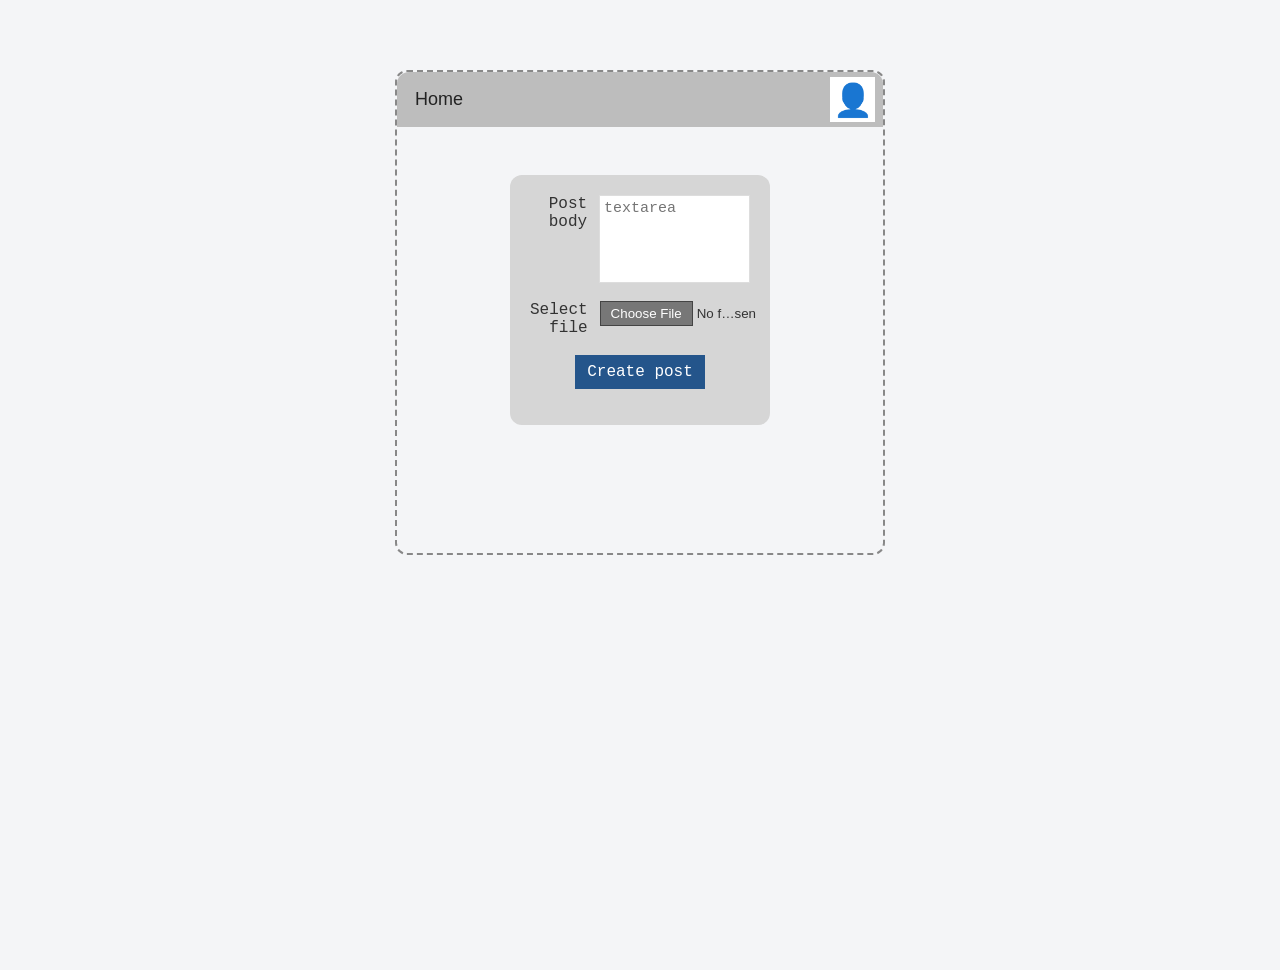
==== addPost.html @ d1912b8b "muutsin nõuetele vastavamaks" ====
<!DOCTYPE html>
<html lang="et">
<head>
  <meta charset="UTF-8">
  <meta name="viewport" content="width=device-width, initial-scale=1.0">
  <title>Add post - addPost.html</title>

  <style>
    * {
      box-sizing: border-box;
      margin: 0;
      padding: 0;
    }

    body {
      font-family: Arial, sans-serif;
      background-color: #f4f5f7;
      color: #333;
      min-height: 100vh;
    }

    .container {
      width: 490px;
      height: 485px;
      margin: 70px auto 0;
      border: 2px dashed #888;
      border-radius: 12px;
    }

    header {
      height: 55px;
      background-color: #bdbdbd;
      border-radius: 12px 12px 0 0;

      display: flex;
      align-items: center;
      justify-content: space-between;

      padding-left: 18px;
    }

    header a {
      text-decoration: none;
      color: #222;
      font-size: 18px;
      font-weight: 500;
    }

    .user-avatar {
      width: 45px;
      height: 45px;
      margin-right: 8px;

      background-color: white;
      color: #aaa;

      display: flex;
      justify-content: center;
      align-items: center;

      font-size: 32px;
    }

    main {
      display: flex;
      justify-content: center;
    }

    .post-form {
      width: 260px;
      height: 250px;
      margin-top: 48px;

      background-color: #d6d6d6;
      border-radius: 12px;

      padding: 20px;

      display: flex;
      flex-direction: column;
      gap: 18px;
    }

    .form-row {
      display: flex;
      align-items: flex-start;
      gap: 12px;
    }

    label {
      width: 60px;
      text-align: right;
      font-family: monospace;
      font-size: 16px;
    }

    textarea {
      width: 158px;
      height: 88px;
      resize: none;
      border: 1px solid #ddd;
      font-size: 15px;
      padding: 4px;
    }

    input[type="file"] {
      width: 160px;
    }

    input[type="file"]::file-selector-button {
      background-color: #777;
      color: white;
      border: 1px solid #444;
      padding: 4px 10px;
      cursor: pointer;
    }

    .create-button {
      align-self: center;

      background-color: #24558b;
      color: white;

      border: none;
      padding: 8px 12px;

      font-family: monospace;
      font-size: 16px;

      cursor: pointer;
    }

    .create-button:hover {
      background-color: #1c4470;
    }

    /* Telefonivaade */
    @media (max-width: 600px) {
      .container {
        width: 95%;
        height: auto;
        min-height: 450px;
        margin: 20px auto;
      }

      .post-form {
        width: 90%;
      }
    }
  </style>
</head>

<body>

  <div class="container">

    <header>

      <nav>
        <a href="index.html">Home</a>
      </nav>

      <a href="login.html" class="user-avatar">
        👤
      </a>

    </header>

    <main>

      <form class="post-form">

        <div class="form-row">
          <label for="postBody">
            Post<br>body
          </label>

          <textarea
            id="postBody"
            name="postBody"
            placeholder="textarea"
          ></textarea>
        </div>

        <div class="form-row">
          <label for="file">
            Select<br>file
          </label>

          <input
            type="file"
            id="file"
            name="file"
          >
        </div>

        <button
          class="create-button"
          type="submit"
        >
          Create post
        </button>

      </form>

    </main>

  </div>

</body>
</html>
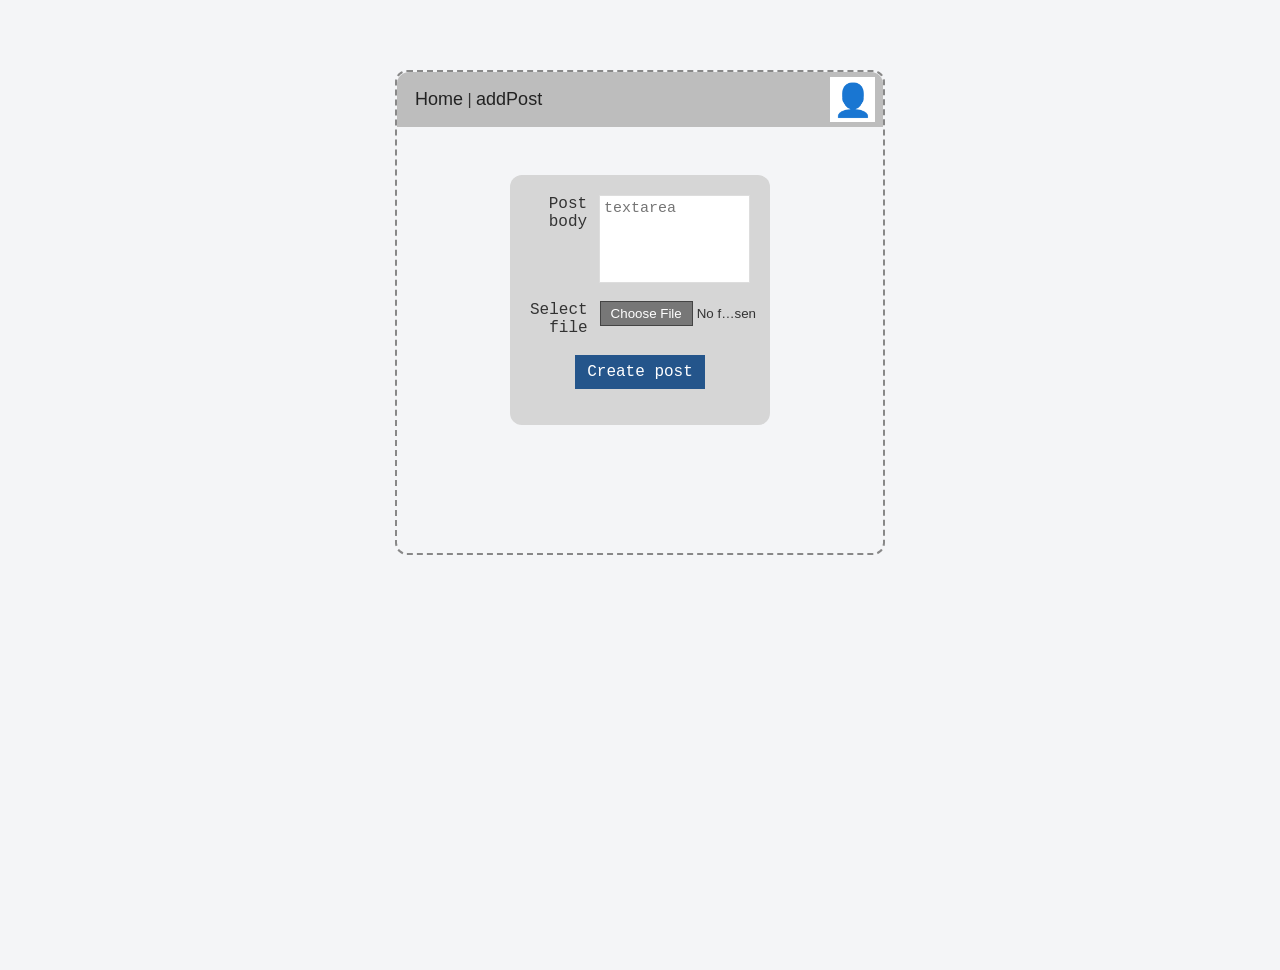
==== commit 574fdd48: "Add profile dropdown menu for task 7" ====
--- a/addPost.html
+++ b/addPost.html
@@ -4,171 +4,39 @@
   <meta charset="UTF-8">
   <meta name="viewport" content="width=device-width, initial-scale=1.0">
   <title>Add post - addPost.html</title>
-
-  <style>
-    * {
-      box-sizing: border-box;
-      margin: 0;
-      padding: 0;
-    }
-
-    body {
-      font-family: Arial, sans-serif;
-      background-color: #f4f5f7;
-      color: #333;
-      min-height: 100vh;
-    }
-
-    .container {
-      width: 490px;
-      height: 485px;
-      margin: 70px auto 0;
-      border: 2px dashed #888;
-      border-radius: 12px;
-    }
-
-    header {
-      height: 55px;
-      background-color: #bdbdbd;
-      border-radius: 12px 12px 0 0;
-
-      display: flex;
-      align-items: center;
-      justify-content: space-between;
-
-      padding-left: 18px;
-    }
-
-    header a {
-      text-decoration: none;
-      color: #222;
-      font-size: 18px;
-      font-weight: 500;
-    }
-
-    .user-avatar {
-      width: 45px;
-      height: 45px;
-      margin-right: 8px;
-
-      background-color: white;
-      color: #aaa;
-
-      display: flex;
-      justify-content: center;
-      align-items: center;
-
-      font-size: 32px;
-    }
-
-    main {
-      display: flex;
-      justify-content: center;
-    }
-
-    .post-form {
-      width: 260px;
-      height: 250px;
-      margin-top: 48px;
-
-      background-color: #d6d6d6;
-      border-radius: 12px;
-
-      padding: 20px;
-
-      display: flex;
-      flex-direction: column;
-      gap: 18px;
-    }
-
-    .form-row {
-      display: flex;
-      align-items: flex-start;
-      gap: 12px;
-    }
-
-    label {
-      width: 60px;
-      text-align: right;
-      font-family: monospace;
-      font-size: 16px;
-    }
-
-    textarea {
-      width: 158px;
-      height: 88px;
-      resize: none;
-      border: 1px solid #ddd;
-      font-size: 15px;
-      padding: 4px;
-    }
-
-    input[type="file"] {
-      width: 160px;
-    }
-
-    input[type="file"]::file-selector-button {
-      background-color: #777;
-      color: white;
-      border: 1px solid #444;
-      padding: 4px 10px;
-      cursor: pointer;
-    }
-
-    .create-button {
-      align-self: center;
-
-      background-color: #24558b;
-      color: white;
-
-      border: none;
-      padding: 8px 12px;
-
-      font-family: monospace;
-      font-size: 16px;
-
-      cursor: pointer;
-    }
-
-    .create-button:hover {
-      background-color: #1c4470;
-    }
-
-    /* Telefonivaade */
-    @media (max-width: 600px) {
-      .container {
-        width: 95%;
-        height: auto;
-        min-height: 450px;
-        margin: 20px auto;
-      }
-
-      .post-form {
-        width: 90%;
-      }
-    }
-  </style>
+  <link rel="stylesheet" href="style.css">
+  <script src="script.js" defer></script>
 </head>
 
-<body>
+<body class="form-page add-post-page">
 
   <div class="container">
 
     <header>
-
-      <nav>
-        <a href="index.html">Home</a>
-      </nav>
-
-      <a href="login.html" class="user-avatar">
+    <nav>
+      <a href="index.html">Home</a>
+      <span>|</span>
+      <a href="addPost.html">addPost</a>
+    </nav>
+    <!--ülesanne 7: Dropdown menüü profiilipildi klikkimisel-->
+    <div class="profile-container">
+      <div class="user-avatar" id="profile-pic" title="Profile">
         👤
-      </a>
-
-    </header>
+      </div>
+      
+      <!-- Rippmenüü (alguses peidetud klassiga 'hidden') -->
+      <div id="dropdown-menu" class="dropdown-menu hidden">
+        <p class="dropdown-name">Surfar Siim</p>
+        <p class="dropdown-email">surfar.siim@ut.ee</p>
+        <hr class="dropdown-divider">
+        <a href="login.html" class="dropdown-logout">Logout</a>
+      </div>
+    </div>
+  </header>
 
     <main>
 
-      <form class="post-form">
+      <form class="post-form" action="index.html">
 
         <div class="form-row">
           <label for="postBody">
@@ -194,10 +62,7 @@
           >
         </div>
 
-        <button
-          class="create-button"
-          type="submit"
-        >
+        <button class="create-button" type="submit">
           Create post
         </button>
 
--- a/style.css
+++ b/style.css
@@ -0,0 +1,480 @@
+/* Kõigi lehtede ühised stiilid */
+* {
+  box-sizing: border-box;
+  margin: 0;
+  padding: 0;
+}
+
+body {
+  font-family: Arial, sans-serif;
+  background-color: #f4f5f7;
+  color: #333;
+  min-height: 100vh;
+}
+
+header {
+  display: flex;
+  align-items: center;
+  justify-content: space-between;
+}
+
+nav a:hover {
+  background-color: #999;
+}
+
+.user-avatar {
+  background-color: #fff;
+  display: flex;
+  align-items: center;
+  justify-content: center;
+  text-decoration: none;
+}
+
+.create-button,
+.login-button {
+  background-color: #24558b;
+  color: white;
+  border: none;
+  font-family: monospace;
+  font-size: 16px;
+  cursor: pointer;
+}
+
+.create-button:hover,
+.login-button:hover {
+  background-color: #1c4470;
+}
+
+/* Sisselogimise ja postituse lisamise lehe ühised stiilid */
+.form-page .container {
+  border: 2px dashed #888;
+  border-radius: 12px;
+}
+
+.form-page header {
+  background-color: #bdbdbd;
+  border-radius: 12px 12px 0 0;
+}
+
+.form-page header a {
+  text-decoration: none;
+}
+
+.form-page .user-avatar {
+  margin-right: 8px;
+  color: #aaa;
+}
+
+.form-page main {
+  display: flex;
+  justify-content: center;
+}
+
+.post-form,
+.login-box {
+  background-color: #d6d6d6;
+  border-radius: 12px;
+  display: flex;
+  flex-direction: column;
+}
+
+/* Avaleht */
+.index-page {
+  display: flex;
+  flex-direction: column;
+}
+
+.index-page header {
+  background-color: #c9cdd2;
+  padding: 12px 24px;
+  border-radius: 8px 8px 0 0;
+  margin: 10px 20px 0 20px;
+}
+
+.index-page nav a {
+  text-decoration: none;
+  color: #222;
+  font-size: 18px;
+  font-weight: 500;
+}
+
+.index-page nav span {
+  margin: 0 8px;
+  color: #555;
+}
+
+.index-page .user-avatar {
+  width: 38px;
+  height: 38px;
+  border-radius: 50%;
+  display: inline-flex;
+  font-size: 20px;
+}
+
+.main-container {
+  display: flex;
+  flex: 1;
+  margin: 0 20px;
+  gap: 15px;
+}
+
+.sidebar {
+  background-color: #c9cdd2;
+  flex: 1;
+  min-height: 400px;
+}
+
+.feed {
+  flex: 2;
+  display: flex;
+  flex-direction: column;
+  gap: 20px;
+  padding: 15px 0;
+}
+
+.post-card {
+  background-color: #d8dbe0;
+  border-radius: 8px;
+  padding: 14px;
+  display: flex;
+  flex-direction: column;
+  gap: 10px;
+  box-shadow: 0 1px 3px rgba(0, 0, 0, 0.1);
+}
+
+.post-header {
+  display: flex;
+  justify-content: space-between;
+  align-items: center;
+}
+
+.post-author-icon {
+  width: 32px;
+  height: 32px;
+  background-color: #fff;
+  border-radius: 50%;
+  display: flex;
+  align-items: center;
+  justify-content: center;
+  font-size: 16px;
+}
+
+.post-date {
+  font-size: 14px;
+  color: #444;
+}
+
+.post-image {
+  width: 100%;
+  max-height: 320px;
+  object-fit: cover;
+  border-radius: 6px;
+}
+
+.post-caption {
+  font-size: 15px;
+  line-height: 1.4;
+}
+
+.like-btn {
+  background: none;
+  border: none;
+  font-size: 22px;
+  cursor: pointer;
+  width: fit-content;
+  line-height: 1;
+  transition: transform 0.1s ease;
+}
+
+.like-btn:hover {
+  transform: scale(1.15);
+}
+
+.index-page footer {
+  background-color: #c9cdd2;
+  text-align: center;
+  padding: 14px;
+  font-size: 16px;
+  font-weight: 500;
+  border-radius: 0 0 8px 8px;
+  margin: 0 20px 10px 20px;
+}
+
+/* Postituse lisamise leht */
+.add-post-page .container {
+  width: 490px;
+  height: 485px;
+  margin: 70px auto 0;
+}
+
+.add-post-page header {
+  height: 55px;
+  padding-left: 18px;
+}
+
+.add-post-page header a {
+  color: #222;
+  font-size: 18px;
+  font-weight: 500;
+}
+
+.add-post-page .user-avatar {
+  width: 45px;
+  height: 45px;
+  font-size: 32px;
+}
+
+.post-form {
+  width: 260px;
+  height: 250px;
+  margin-top: 48px;
+  padding: 20px;
+  gap: 18px;
+}
+
+.form-row {
+  display: flex;
+  align-items: flex-start;
+  gap: 12px;
+}
+
+.add-post-page label {
+  width: 60px;
+  text-align: right;
+  font-family: monospace;
+  font-size: 16px;
+}
+
+.add-post-page textarea {
+  width: 158px;
+  height: 88px;
+  resize: none;
+  border: 1px solid #ddd;
+  font-size: 15px;
+  padding: 4px;
+}
+
+.add-post-page input[type="file"] {
+  width: 160px;
+}
+
+.add-post-page input[type="file"]::file-selector-button {
+  background-color: #777;
+  color: white;
+  border: 1px solid #444;
+  padding: 4px 10px;
+  cursor: pointer;
+}
+
+.create-button {
+  align-self: center;
+  padding: 8px 12px;
+}
+
+/* Sisselogimise leht */
+.login-page {
+  background-color: white;
+  color: #222;
+}
+
+.login-page .container {
+  width: 530px;
+  height: 525px;
+  margin: 28px auto 0;
+}
+
+.login-page header {
+  height: 60px;
+  padding-left: 20px;
+}
+
+.login-page header a {
+  color: black;
+  font-size: 20px;
+}
+
+/* Child selector */
+.login-page header > a {
+  text-decoration: none;
+}
+
+.login-page .user-avatar {
+  width: 55px;
+  height: 55px;
+  font-size: 38px;
+}
+
+.login-box {
+  width: 280px;
+  height: 315px;
+  margin-top: 28px;
+  align-items: center;
+  padding: 16px;
+  font-family: monospace;
+}
+
+.login-box h2 {
+  font-size: 18px;
+  margin-bottom: 20px;
+}
+
+.login-box a {
+  color: #00aef3;
+  text-decoration: none;
+  font-size: 17px;
+}
+
+.or-text {
+  margin-top: 8px;
+  font-size: 17px;
+}
+
+.login-text {
+  margin-bottom: 10px;
+  font-size: 17px;
+}
+
+/* Adjacent sibling selector */
+.or-text + .login-text {
+  margin-top: 0;
+}
+
+/* General sibling selector */
+.login-text ~ form {
+  margin-top: 0;
+}
+
+.login-page input {
+  width: 125px;
+  height: 36px;
+  margin-bottom: 9px;
+  border: 1px solid #ddd;
+  padding: 6px;
+  font-family: monospace;
+  font-size: 16px;
+}
+
+.login-page input::placeholder {
+  color: #bbb;
+}
+
+.login-button-container {
+  text-align: center;
+}
+
+.login-button {
+  padding: 6px 12px;
+  margin-top: 4px;
+  margin-bottom: 16px;
+}
+/*ülesanne 7:Dropdown menüü stiilid*/
+/* Profiili konteiner ja rippmenüü stiilid */
+.profile-container {
+  position: relative;
+  display: inline-block;
+}
+
+.user-avatar {
+  cursor: pointer;
+}
+
+.dropdown-menu {
+  position: absolute;
+  right: 0;
+  top: 45px;
+  background-color: #d3d3d3; /* Hall taust nagu juhendi joonisel 3 */
+  min-width: 160px;
+  padding: 12px;
+  border-radius: 6px;
+  box-shadow: 0px 4px 10px rgba(0, 0, 0, 0.2);
+  z-index: 1000;
+  font-family: Arial, sans-serif;
+  text-align: left;
+}
+
+.dropdown-menu.hidden {
+  display: none;
+}
+
+.dropdown-name {
+  font-weight: bold;
+  font-size: 14px;
+  color: #222;
+  margin-bottom: 4px;
+}
+
+.dropdown-email {
+  font-size: 13px;
+  color: #444;
+  margin-bottom: 8px;
+}
+
+.dropdown-divider {
+  border: none;
+  border-top: 1px solid #aaa;
+  margin: 6px 0;
+}
+
+.dropdown-logout {
+  color: #d9534f;
+  text-decoration: none;
+  font-size: 14px;
+  font-weight: bold;
+  display: block;
+}
+
+.dropdown-logout:hover {
+  text-decoration: underline;
+}
+
+/* Telefonivaade */
+@media (max-width: 600px) {
+  .index-page header {
+    margin: 5px;
+    padding: 10px;
+  }
+
+  .main-container {
+    margin: 0 5px;
+  }
+
+  .sidebar {
+    display: none;
+  }
+
+  .feed {
+    width: 100%;
+  }
+
+  .feed p {
+    line-height: 1.4;
+  }
+
+  .index-page footer {
+    margin: 0 5px 5px 5px;
+  }
+
+  .form-page .container {
+    width: 95%;
+    height: auto;
+    margin: 20px auto;
+  }
+
+  .add-post-page .container {
+    min-height: 450px;
+  }
+
+  .login-page .container {
+    min-height: 500px;
+  }
+
+  .post-form,
+  .login-box {
+    width: 90%;
+  }
+  .post-author {
+  display: flex;
+  align-items: center;
+  gap: 8px;
+  }
+}
